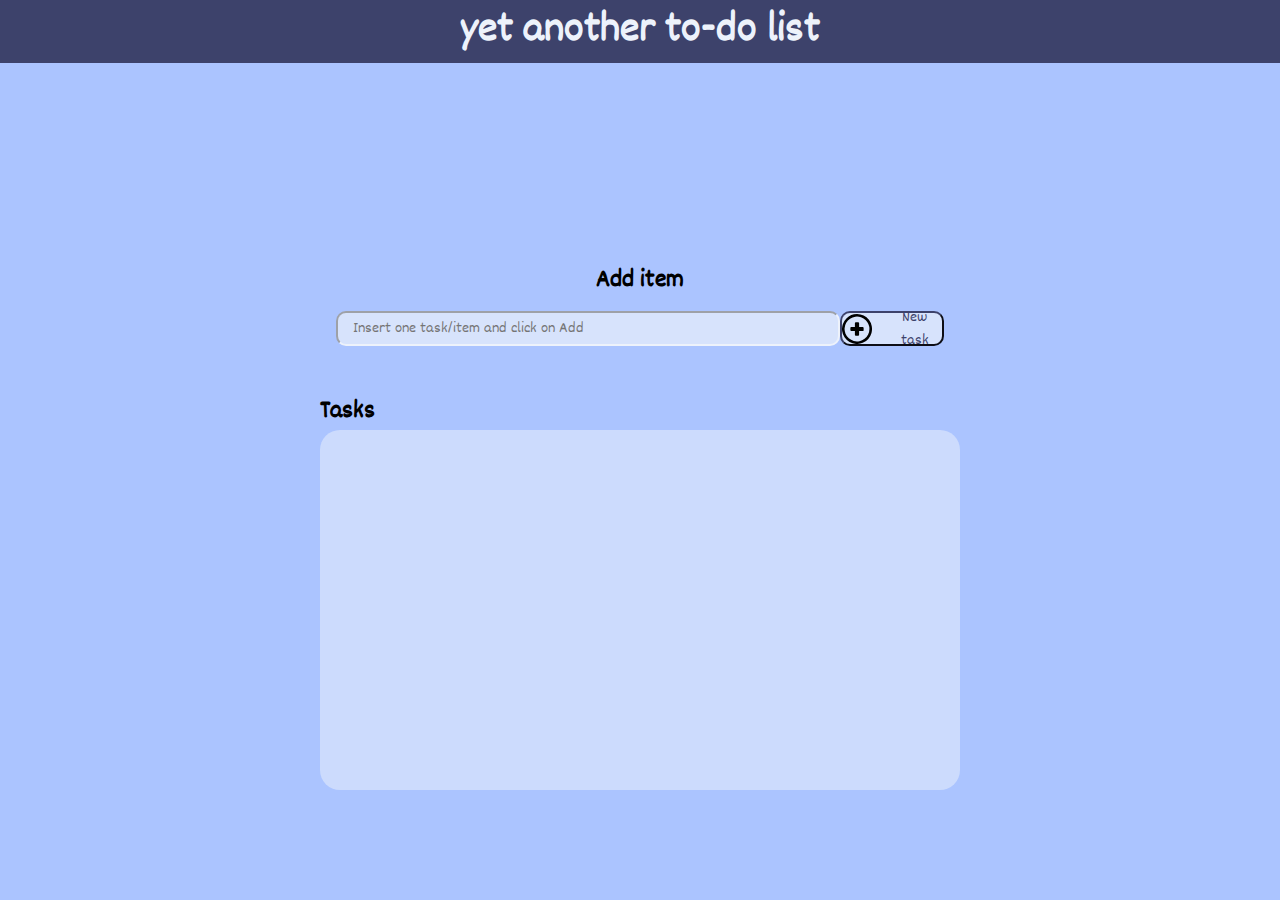
==== index.html @ ad7c8f1a "Change the name of the html from todo.html to index.html." ====
<!DOCTYPE html>
<html lang="en">
    <head>
        <meta name="viewport" content="width=device-width,initial-scale=1">
        <title>yet another todo list</title>
        <meta charset="utf-8">
        <link href='https://fonts.googleapis.com/css?family=Dekko' rel='stylesheet'>
        <link href="./assets/style.css" rel="stylesheet">
    </head>

    <body>
        <header>
            <h1>yet another to-do list</h1>
        </header>

        <div class="main">
            <div class="title">
                <h3 class="main__title">Add item</h2>
            </div>
            <div class="inputs__container">

                <input type="text" id="inputTask" class="input" placeholder="Insert one task/item and click on Add">
                <button class="btnAdd" id="btnAdd">
                    <img src="./assets/add.svg"></img>
                    <span>New task</span>
                </button>

            </div>

            <div class="tasks">
                <h3>Tasks</h3>
                <ul class="list" id="list"></ul>
            </div>

        </div>

        <footer>

        </footer>

        <script src="./assets/script.js"></script>
    </body>
</html>
---- assets/style.css ----
* {
    margin: 0;
    padding: 0;
    box-sizing: border-box;
}
:root {
    --b1-alice-blue: #edf2fb;
    --b2-lavender: #d7e3fc;
    --b3-web: #ccdbfd;
    --b4-baby-blue: #c1d3fe;
    --b5-blue-eyes: #abc4ff;
    --b6-dark-blue: #3D426B;
}

body {
    font-family: 'Dekko';font-size: 22px;
    background-color: var(--b5-blue-eyes);
    height: 100vh;
    width: 100vw;
}

header {
    display: flex;
    justify-content: center;
    color: var(--b1-alice-blue);
    margin-bottom: 200px;
    background-color: var(--b6-dark-blue);
}

.main {
    display: flex;
    flex-direction: column;
    align-items: center;
    gap: 2rem;
}

.main__title {
    margin-bottom: -50px;
    text-align: left; 
}

/* inputs: text box and add button */
.inputs__container {
    display: flex;
    justify-content: space-between;
    width: 50vw;
    align-items: center;
    border-radius: 1.25rem;
    padding: 1rem;

}

.input {
    border-radius: 10px;
    padding: 15px;
    width: 85%;
    background-color: var(--b2-lavender);
    border-color: var(--b1-alice-blue);
    font-family: inherit;
    font-size: 1rem;
    height: 2.2rem;

}

.btnAdd:hover {
    cursor: pointer;
}

.btnAdd {
    justify-content: space-around;
    border-radius: 10px;
    background-color: var(--b2-lavender);
    border-color: var(--b6-dark-blue);
    display: flex;
    align-items: center;
    gap: 1rem;
    color: var(--b6-dark-blue);
    font-family: inherit;
    font-size: 1rem;
    height: 2.2rem;

}

.btnAdd > img {
    height: 30px;
}

.list {
    background-color: var(--b3-web);
    list-style: none;
    margin: 0;
    padding: 0;
    display: flex;
    flex-direction: column;
    width: 50vw;
    min-height: 40vh;
    margin: 0 auto;
    border-radius: 1.25rem;
    padding: 1.25rem;
    gap: 1rem;
}

.task {
    background-color: var(--b5-blue-eyes);
    border-radius: 10px;
    padding: 10px;
    display: flex;
    justify-content: space-between;
    color: var(--b6-dark-blue);
    font-weight: bold;
    transition: all 0.5s;
    font-size: 1rem;
    align-items: center;
}

.task:hover {
    color: var(--b1-alice-blue);
    background-color: var(--b6-dark-blue);
}

.delete {
    height: 2rem;
    padding: 5px;
    border-radius: 5px;
    background-color: #3D426B;
    color: var(--b1-alice-blue);
}


/* reponsivity */
@media only screen and (max-width: 600px) {
    .list {
        width: 80vw;
        min-height: 40vh;
    }

    header > h1 {
        font-size: 2.5rem;
    }
}
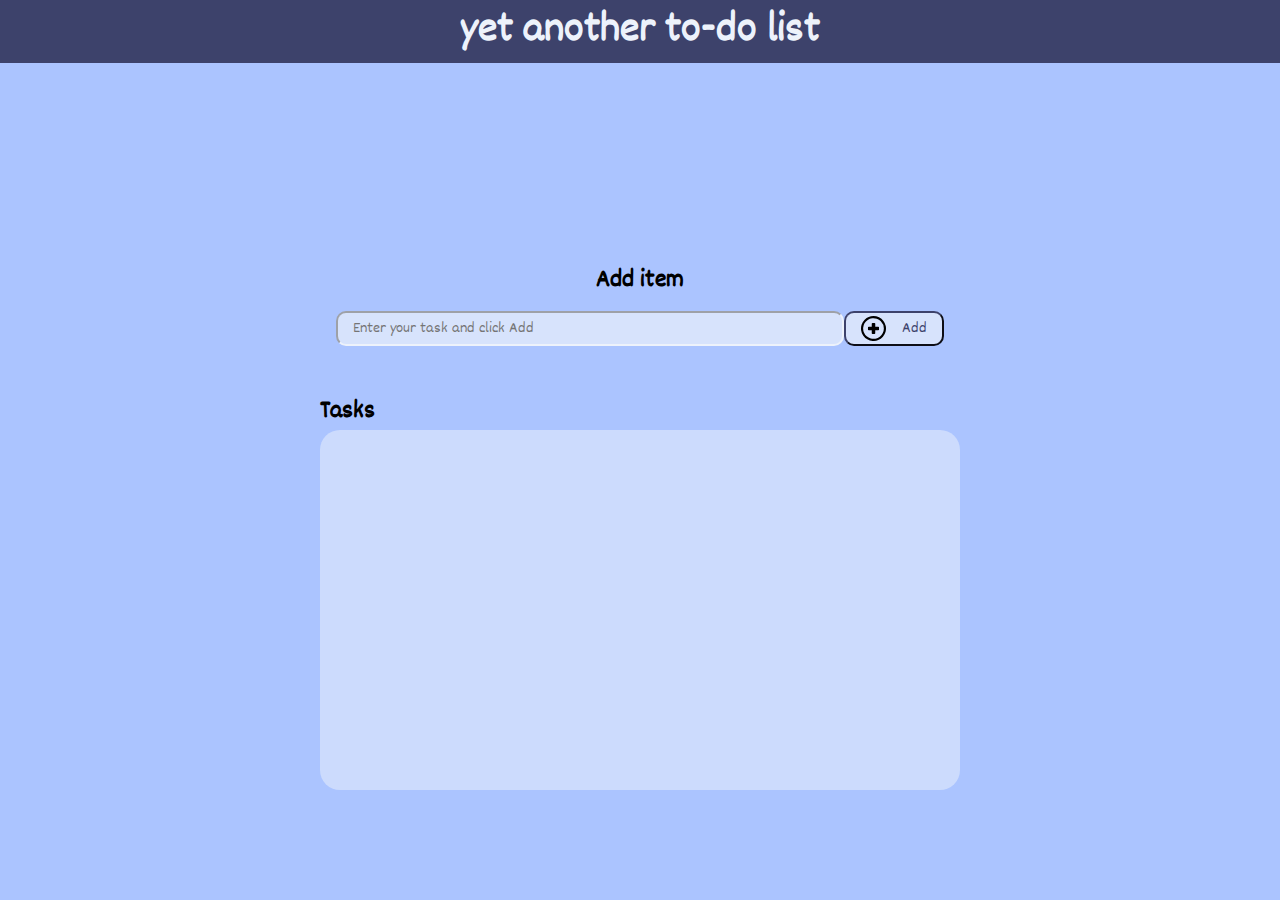
==== commit 808a873b: "Changes on add button: fix some margin problems, adds style animation on :hover and :active." ====
--- a/index.html
+++ b/index.html
@@ -18,11 +18,10 @@
                 <h3 class="main__title">Add item</h2>
             </div>
             <div class="inputs__container">
-
-                <input type="text" id="inputTask" class="input" placeholder="Insert one task/item and click on Add">
+                <input type="text" id="inputTask" class="input" placeholder="Enter your task and click Add">
                 <button class="btnAdd" id="btnAdd">
                     <img src="./assets/add.svg"></img>
-                    <span>New task</span>
+                    <span>Add</span>
                 </button>
 
             </div>
--- a/assets/style.css
+++ b/assets/style.css
@@ -63,6 +63,8 @@
 }
 
 .btnAdd:hover {
+    background-color: var(--b1-alice-blue);
+    color: var(--b6-dark-blue);
     cursor: pointer;
 }
 
@@ -78,11 +80,18 @@
     font-family: inherit;
     font-size: 1rem;
     height: 2.2rem;
+    padding: 15px;
+    text-align: center;
+    line-height: normal;
+}
 
+.btnAdd:active {
+    background-color: var(--b6-dark-blue);
+    color: var(--b3-web);
 }
 
 .btnAdd > img {
-    height: 30px;
+    height: 25px;
 }
 
 .list {
@@ -126,6 +135,10 @@
     color: var(--b1-alice-blue);
 }
 
+.delete:hover {
+    background-color: var(--b1-alice-blue);
+    color: var(--b6-dark-blue);
+}
 
 /* reponsivity */
 @media only screen and (max-width: 600px) {
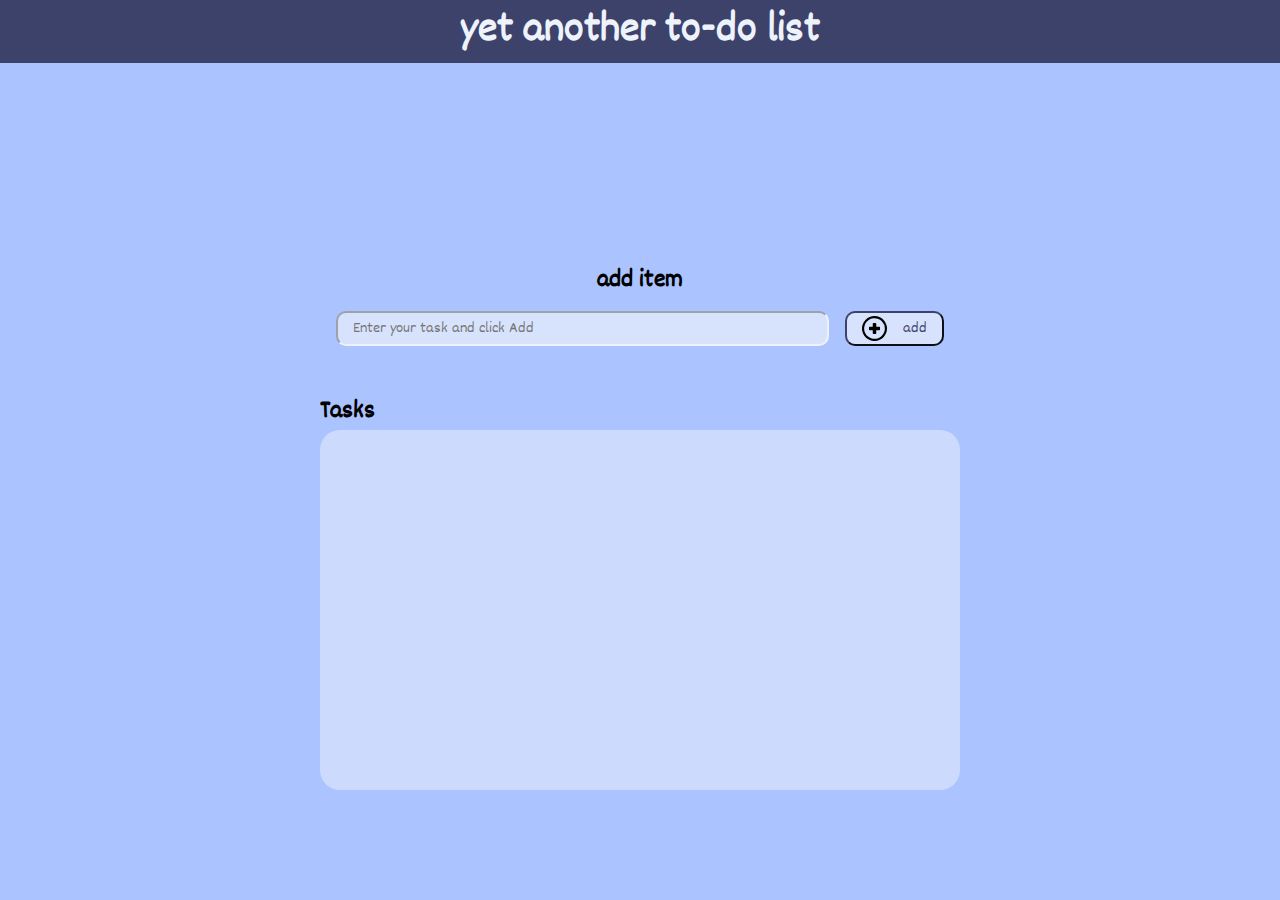
==== commit a1edd3bd: "Improves better visualization on mobile." ====
--- a/index.html
+++ b/index.html
@@ -15,13 +15,13 @@
 
         <div class="main">
             <div class="title">
-                <h3 class="main__title">Add item</h2>
+                <h3 class="main__title">add item</h2>
             </div>
             <div class="inputs__container">
                 <input type="text" id="inputTask" class="input" placeholder="Enter your task and click Add">
                 <button class="btnAdd" id="btnAdd">
                     <img src="./assets/add.svg"></img>
-                    <span>Add</span>
+                    <span>add</span>
                 </button>
 
             </div>
--- a/assets/style.css
+++ b/assets/style.css
@@ -47,6 +47,7 @@
     align-items: center;
     border-radius: 1.25rem;
     padding: 1rem;
+    gap: 1rem;
 
 }
 
@@ -147,6 +148,11 @@
         min-height: 40vh;
     }
 
+    .inputs__container {
+        width: 90vw;
+        gap: 10px;
+    }
+
     header > h1 {
         font-size: 2.5rem;
     }
